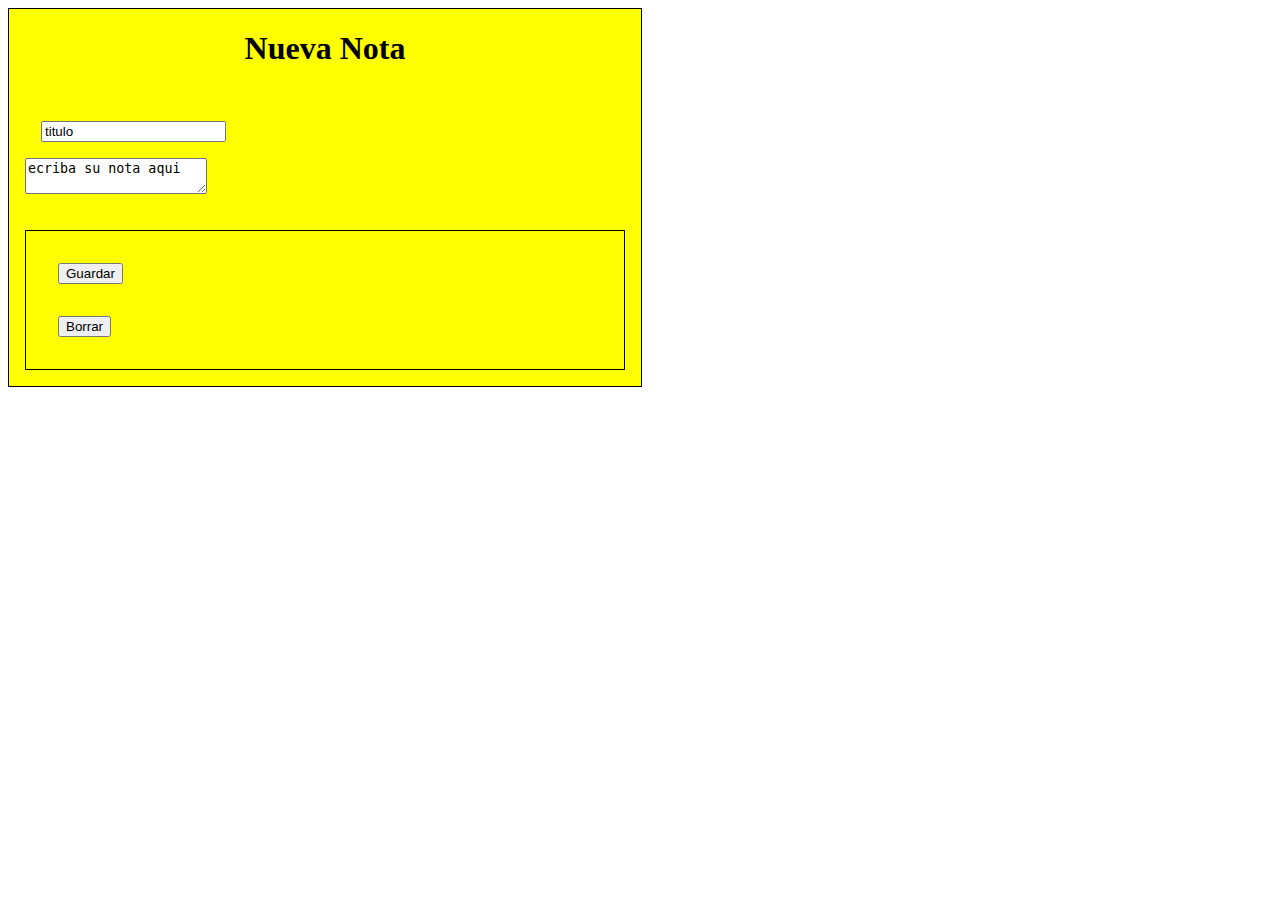
==== appNotas.html @ 76193167 "Add files via upload" ====
<!DOCTYPE html>
<html lang="en">

<head>
    <meta charset="UTF-8">
    <meta name="viewport" content="width=device-width, initial-scale=1.0">
    <link rel="stylesheet" href="./appNotas.css">
    <title>App de Notas</title>
</head>

<body>
    <div class="contenedornotas">
        <h1>Nueva Nota</h1>
        <div class="nuevaNota">
            <input type="text" value="titulo" id="texttitulo">
            <br>
            <textarea name="notas" id="notas">ecriba su nota aqui</textarea>
        </div>
        <div class="botones">
            <input type="button" value="Guardar">
            <br>
            <input type="button" value="Borrar">
        </div>
    </div>
    <script src="./appNotas.js"></script>
</body>

</html>
---- appNotas.css ----
.contenedornotas{
    border: 1px solid black;
    width: 50%;
    display: flex;
    flex-direction: column;
    background-color: yellow;
}

.nuevaNota{
    
    margin: 1rem;
    padding: 1 rem;
}

.botones{
    border: 1px solid black;
    margin: 1rem;
    padding: 1rem;
}

h1{
    display: flex;
    justify-content: center;
}

input{
    margin: 1rem;
}
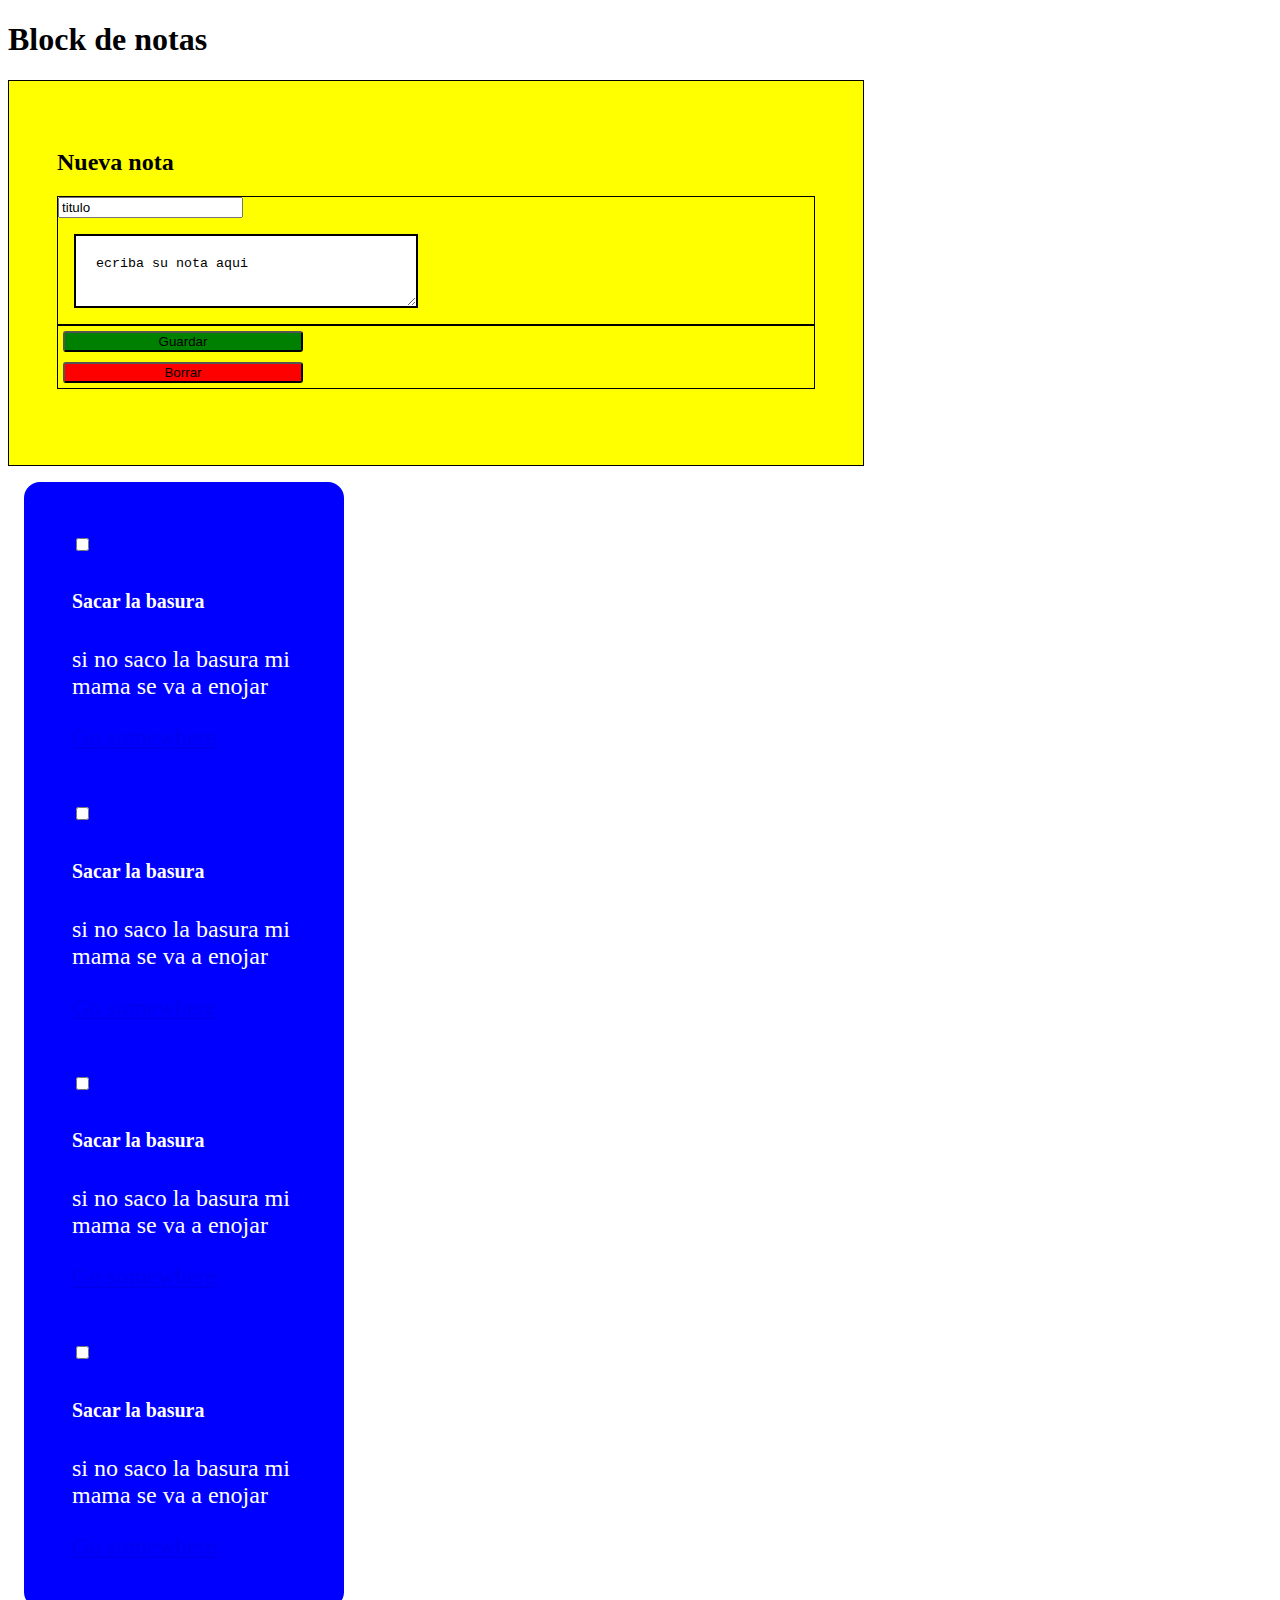
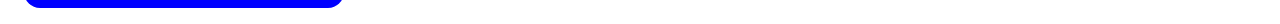
==== commit fee49472: "Correcciones Ejercicios Eventos 1,2 y 3" ====
--- a/appNotas.html
+++ b/appNotas.html
@@ -9,19 +9,28 @@
 </head>
 
 <body>
+    <h1>Block de notas</h1>
+
     <div class="contenedornotas">
-        <h1>Nueva Nota</h1>
-        <div class="nuevaNota">
+        <h2>Nueva nota</h2>
+
+        <div class="cont2">
             <input type="text" value="titulo" id="texttitulo">
-            <br>
+
             <textarea name="notas" id="notas">ecriba su nota aqui</textarea>
         </div>
-        <div class="botones">
-            <input type="button" value="Guardar">
-            <br>
-            <input type="button" value="Borrar">
+        <div class="cont3">
+            <input type="button" value="Guardar" class="green">
+
+            <input type="button" value="Borrar" class="red">
         </div>
+
+
     </div>
+    
+    <div id="contenedorTarjetas" class="card" style="width: 18rem;">
+        
+      </div>
     <script src="./appNotas.js"></script>
 </body>
 
--- a/appNotas.css
+++ b/appNotas.css
@@ -1,28 +1,63 @@
+
+
+
 .contenedornotas{
+    padding: 3rem;
+    margin-right: 2rem;
     border: 1px solid black;
-    width: 50%;
+    background-color: yellow;
+    width: 60%;
+    height: 18rem;
+}
+textarea {
+    
+    border: 2px solid;
+    padding: 20px;
+    width: 300px;
+    resize: vertical;
+    overflow: auto;
+    margin: 1rem;
+}
+.cont2{
+    height: fit-content;
+    border: 1px solid black;
+    align-items: start;
     display: flex;
     flex-direction: column;
-    background-color: yellow;
+
+
+    
+}
+.cont3{
+    height: fit-content;
+    border: 1px solid black;
+    display: flex;
+    flex-direction: column;
+}
+.red{
+    background-color: red;
+    margin: 5px;
+    width: 15rem;
+    border-radius: 3px;
+
+}
+.green{
+    background-color: green;
+    margin: 5px;
+    width: 15rem;
+    border-radius: 3px;
 }
 
-.nuevaNota{
-    
+.card{
+    background-color: blue;
+    color: white;
+    border-radius: 1rem;
     margin: 1rem;
-    padding: 1 rem;
+    padding: 1rem;
+    font-size: x-large;
 }
 
-.botones{
-    border: 1px solid black;
-    margin: 1rem;
-    padding: 1rem;
-}
 
-h1{
-    display: flex;
-    justify-content: center;
-}
+    
 
-input{
-    margin: 1rem;
-}+
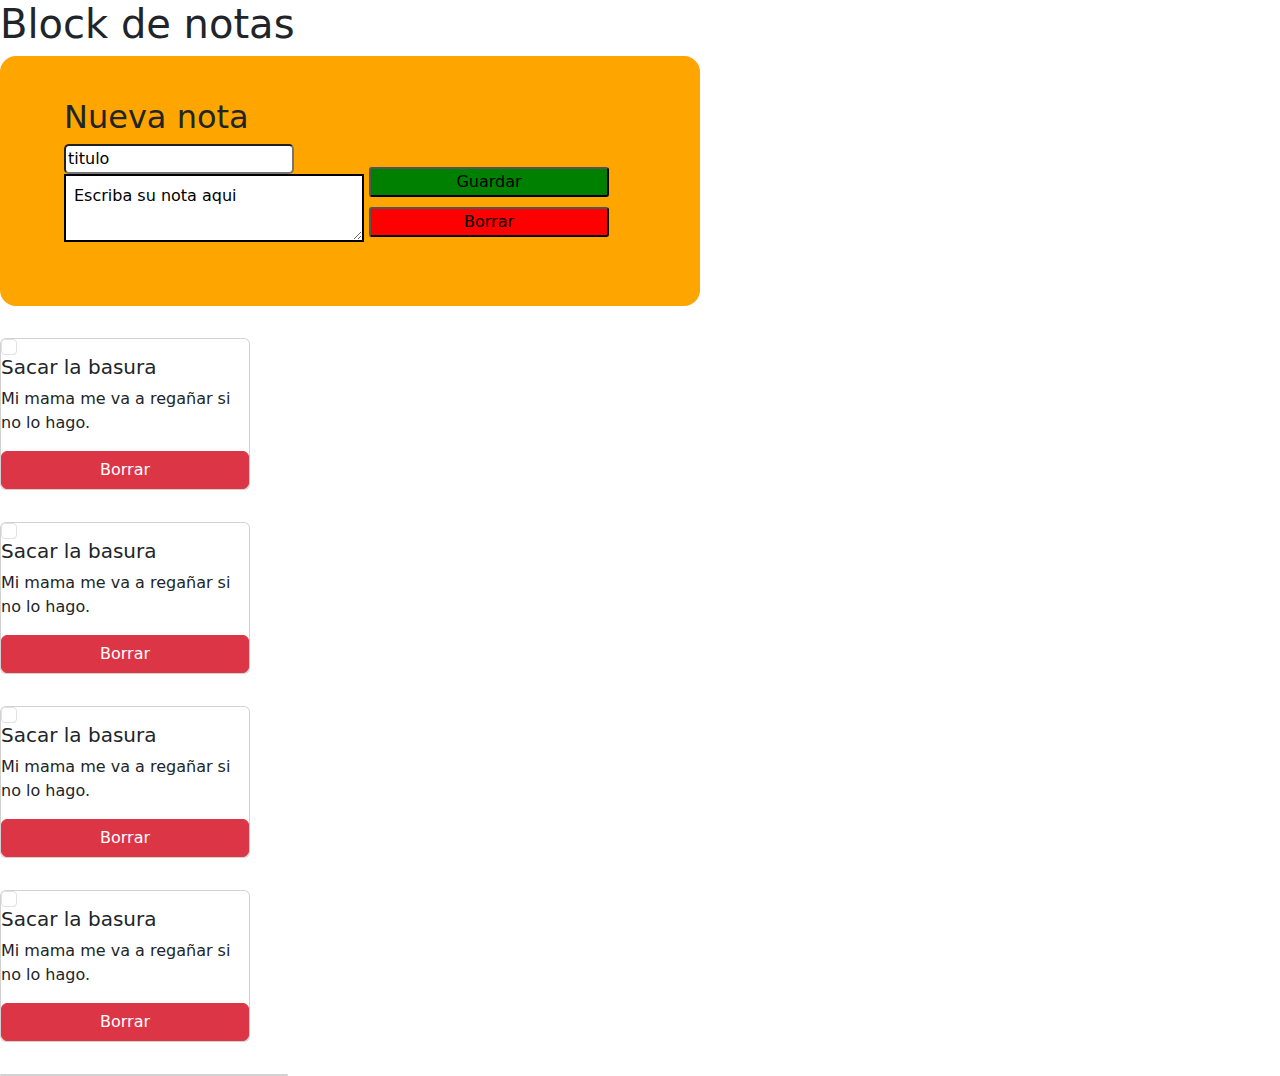
==== commit ddb570bc: "se trabaja en mejorar ejercicios de eventos 2 y 3" ====
--- a/appNotas.html
+++ b/appNotas.html
@@ -5,33 +5,37 @@
     <meta charset="UTF-8">
     <meta name="viewport" content="width=device-width, initial-scale=1.0">
     <link rel="stylesheet" href="./appNotas.css">
+    <link href="https://cdn.jsdelivr.net/npm/bootstrap@5.3.3/dist/css/bootstrap.min.css" rel="stylesheet" integrity="sha384-QWTKZyjpPEjISv5WaRU9OFeRpok6YctnYmDr5pNlyT2bRjXh0JMhjY6hW+ALEwIH" crossorigin="anonymous">
     <title>App de Notas</title>
+
+    
 </head>
 
 <body>
     <h1>Block de notas</h1>
 
     <div class="contenedornotas">
-        <h2>Nueva nota</h2>
-
         <div class="cont2">
+            <h2>Nueva nota</h2>
             <input type="text" value="titulo" id="texttitulo">
 
-            <textarea name="notas" id="notas">ecriba su nota aqui</textarea>
+            <textarea name="notas" id="notas">Escriba su nota aqui</textarea>
         </div>
         <div class="cont3">
             <input type="button" value="Guardar" class="green">
 
             <input type="button" value="Borrar" class="red">
         </div>
+    </div>
+    <div id="contenedorTarjetas" class="card-body"></div>
 
+    <div id="pintarNotas" class="card" style="width: 18rem;"></div>  
+      
 
-    </div>
-    
-    <div id="contenedorTarjetas" class="card" style="width: 18rem;">
-        
-      </div>
+    <div id="pintarTarjetas"></div>
+
     <script src="./appNotas.js"></script>
+    <script src="https://cdn.jsdelivr.net/npm/bootstrap@5.3.3/dist/js/bootstrap.bundle.min.js" integrity="sha384-YvpcrYf0tY3lHB60NNkmXc5s9fDVZLESaAA55NDzOxhy9GkcIdslK1eN7N6jIeHz" crossorigin="anonymous"></script>
 </body>
 
 </html>--- a/appNotas.css
+++ b/appNotas.css
@@ -2,36 +2,37 @@
 
 
 .contenedornotas{
-    padding: 3rem;
+    padding: 4rem;
     margin-right: 2rem;
-    border: 1px solid black;
-    background-color: yellow;
-    width: 60%;
-    height: 18rem;
+    border-radius: 1rem;
+    background-color: orange;
+    width: 700px;
+    height: 250px;
+    display: flex;
+    align-items: flex-end;
+    justify-items: flex-end;
 }
 textarea {
     
     border: 2px solid;
-    padding: 20px;
+    padding: 8px;
     width: 300px;
     resize: vertical;
     overflow: auto;
-    margin: 1rem;
+    margin: 5rem;
 }
 .cont2{
-    height: fit-content;
-    border: 1px solid black;
+    width: fit-content;
     align-items: start;
     display: flex;
     flex-direction: column;
-
-
     
 }
 .cont3{
+    width: fit-content;
     height: fit-content;
-    border: 1px solid black;
     display: flex;
+    align-items: flex-start;
     flex-direction: column;
 }
 .red{
@@ -48,13 +49,21 @@
     border-radius: 3px;
 }
 
+h2{
+    font-size: xx-large;
+
+}
+input{
+    border-radius: 5px;
+    width: 230px
+}
+
 .card{
-    background-color: blue;
-    color: white;
-    border-radius: 1rem;
-    margin: 1rem;
-    padding: 1rem;
-    font-size: x-large;
+    margin-top: 2rem;
+}
+
+#contenedorTarjetas{
+    width: 250px;
 }
 
 
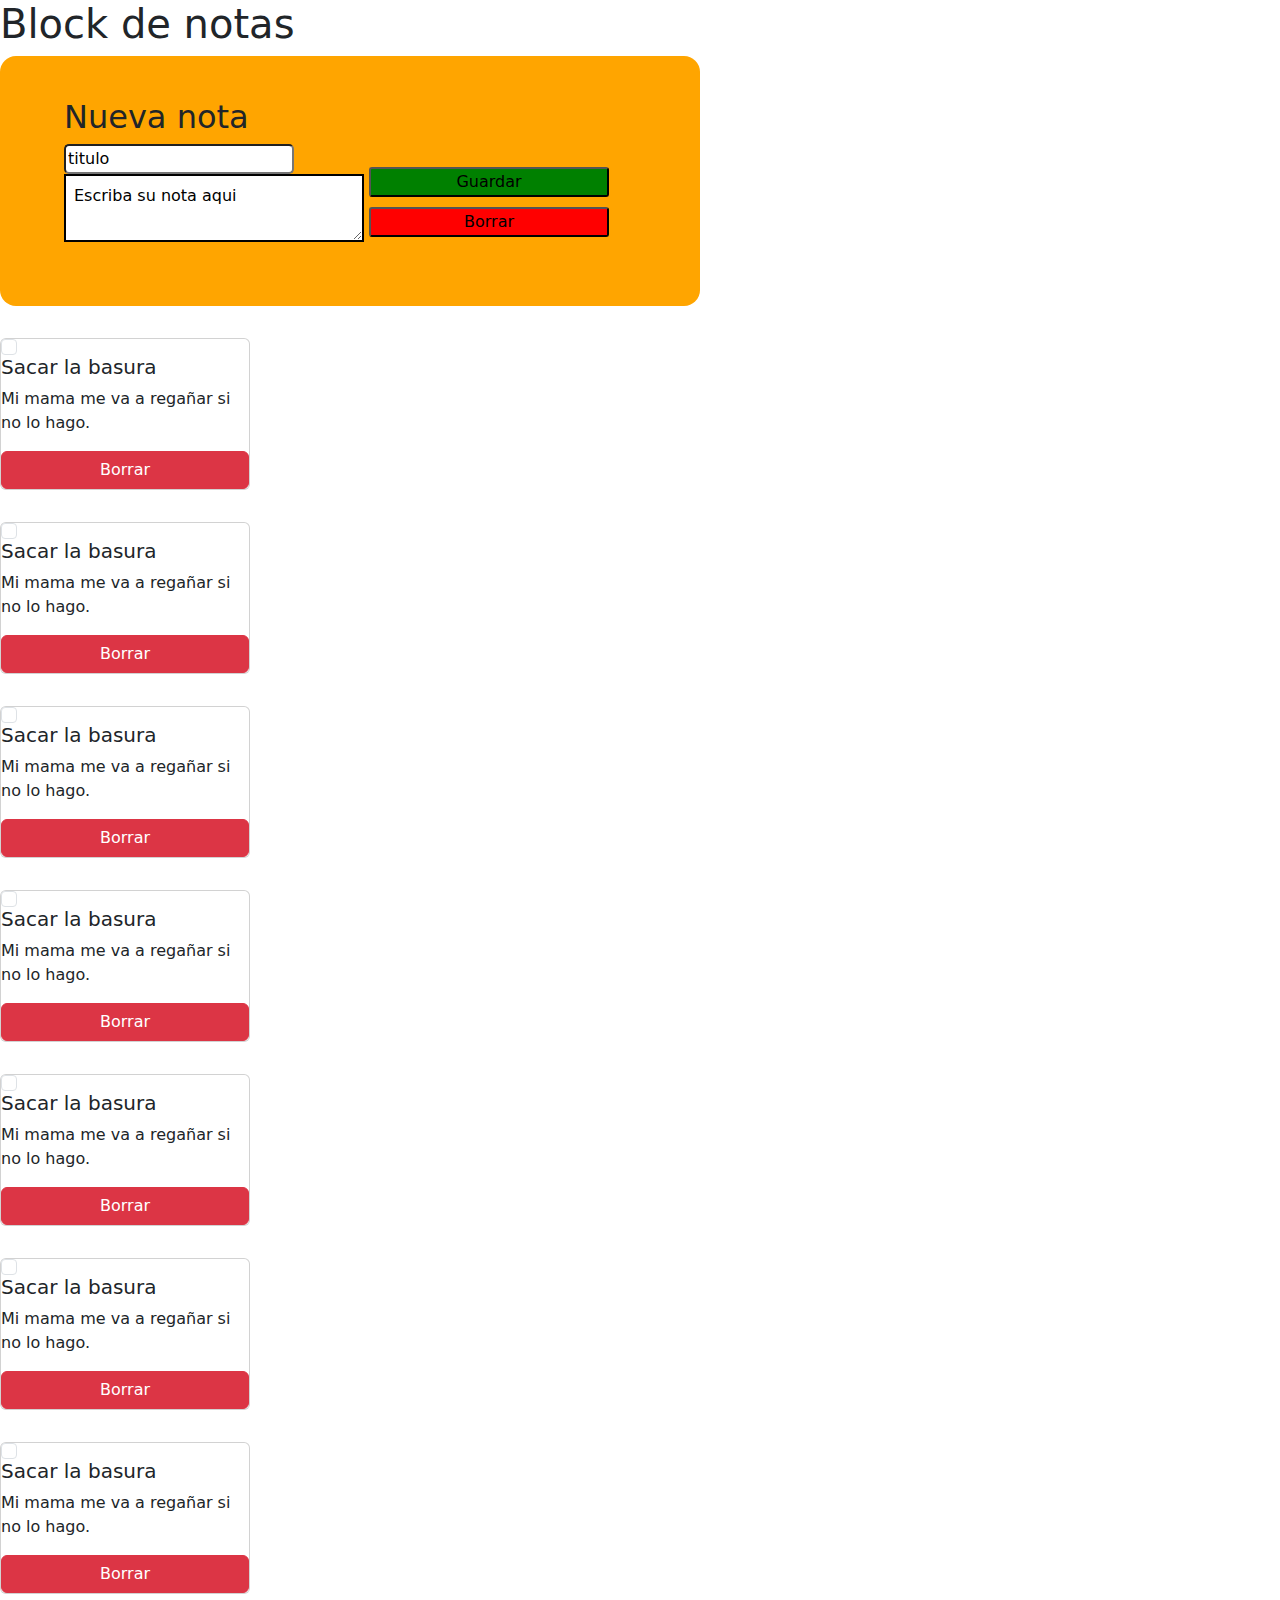
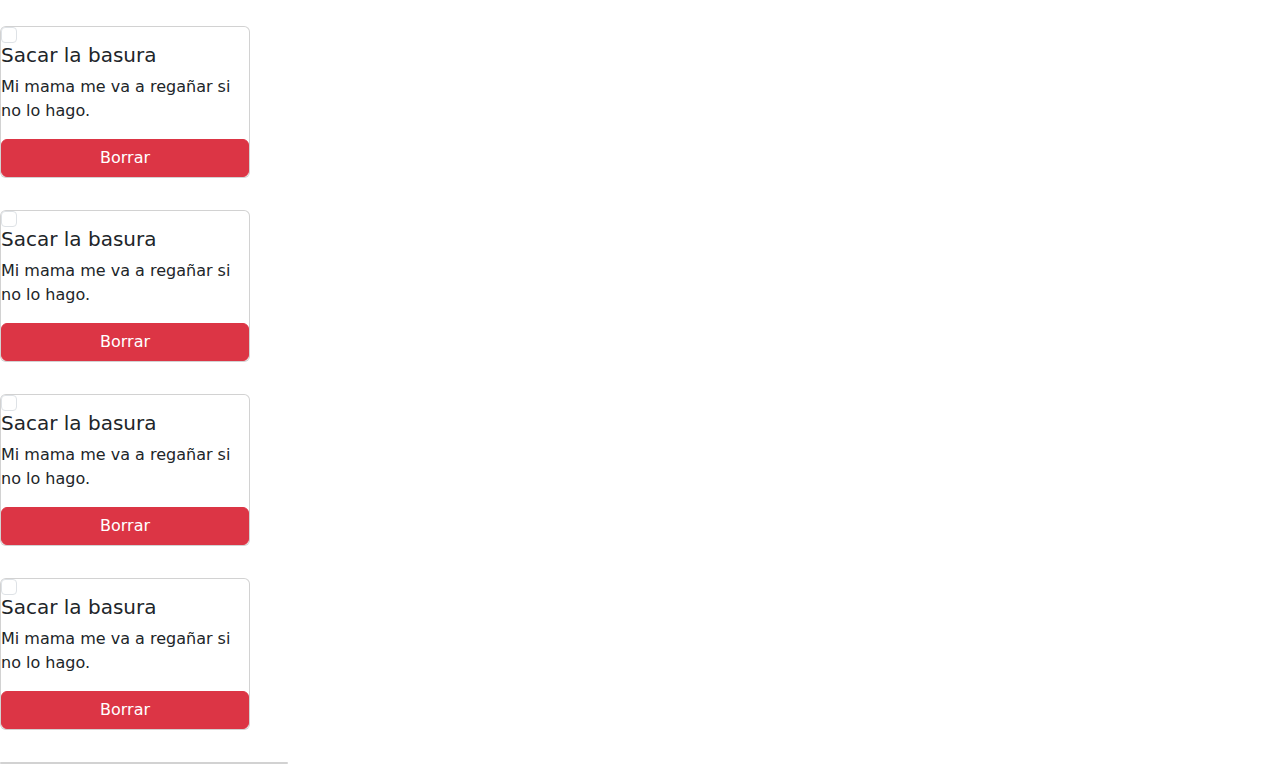
==== commit 72c695ee: "cambios en javascript y html" ====
--- a/appNotas.html
+++ b/appNotas.html
@@ -5,37 +5,43 @@
     <meta charset="UTF-8">
     <meta name="viewport" content="width=device-width, initial-scale=1.0">
     <link rel="stylesheet" href="./appNotas.css">
-    <link href="https://cdn.jsdelivr.net/npm/bootstrap@5.3.3/dist/css/bootstrap.min.css" rel="stylesheet" integrity="sha384-QWTKZyjpPEjISv5WaRU9OFeRpok6YctnYmDr5pNlyT2bRjXh0JMhjY6hW+ALEwIH" crossorigin="anonymous">
+    <link href="https://cdn.jsdelivr.net/npm/bootstrap@5.3.3/dist/css/bootstrap.min.css" rel="stylesheet"
+        integrity="sha384-QWTKZyjpPEjISv5WaRU9OFeRpok6YctnYmDr5pNlyT2bRjXh0JMhjY6hW+ALEwIH" crossorigin="anonymous">
     <title>App de Notas</title>
 
-    
+
 </head>
 
 <body>
     <h1>Block de notas</h1>
 
-    <div class="contenedornotas">
-        <div class="cont2">
-            <h2>Nueva nota</h2>
-            <input type="text" value="titulo" id="texttitulo">
 
-            <textarea name="notas" id="notas">Escriba su nota aqui</textarea>
+    <div id="contenedorTarjetas" class="card-body">
+        <div class="contenedornotas">
+            <div class="cont2">
+                <h2>Nueva nota</h2>
+                <input type="text" value="titulo" id="texttitulo">
+
+                <textarea name="notas" id="texto">Escriba su nota aqui</textarea>
+            </div>
+            <div class="cont3">
+                <input type="button" value="Guardar" class="green">
+
+                <input type="button" value="Borrar" class="red">
+            </div>
         </div>
-        <div class="cont3">
-            <input type="button" value="Guardar" class="green">
 
-            <input type="button" value="Borrar" class="red">
-        </div>
     </div>
-    <div id="contenedorTarjetas" class="card-body"></div>
 
-    <div id="pintarNotas" class="card" style="width: 18rem;"></div>  
-      
+    <div id="pintarNotas" class="card" style="width: 18rem;"></div>
+
 
     <div id="pintarTarjetas"></div>
 
     <script src="./appNotas.js"></script>
-    <script src="https://cdn.jsdelivr.net/npm/bootstrap@5.3.3/dist/js/bootstrap.bundle.min.js" integrity="sha384-YvpcrYf0tY3lHB60NNkmXc5s9fDVZLESaAA55NDzOxhy9GkcIdslK1eN7N6jIeHz" crossorigin="anonymous"></script>
+    <script src="https://cdn.jsdelivr.net/npm/bootstrap@5.3.3/dist/js/bootstrap.bundle.min.js"
+        integrity="sha384-YvpcrYf0tY3lHB60NNkmXc5s9fDVZLESaAA55NDzOxhy9GkcIdslK1eN7N6jIeHz"
+        crossorigin="anonymous"></script>
 </body>
 
 </html>